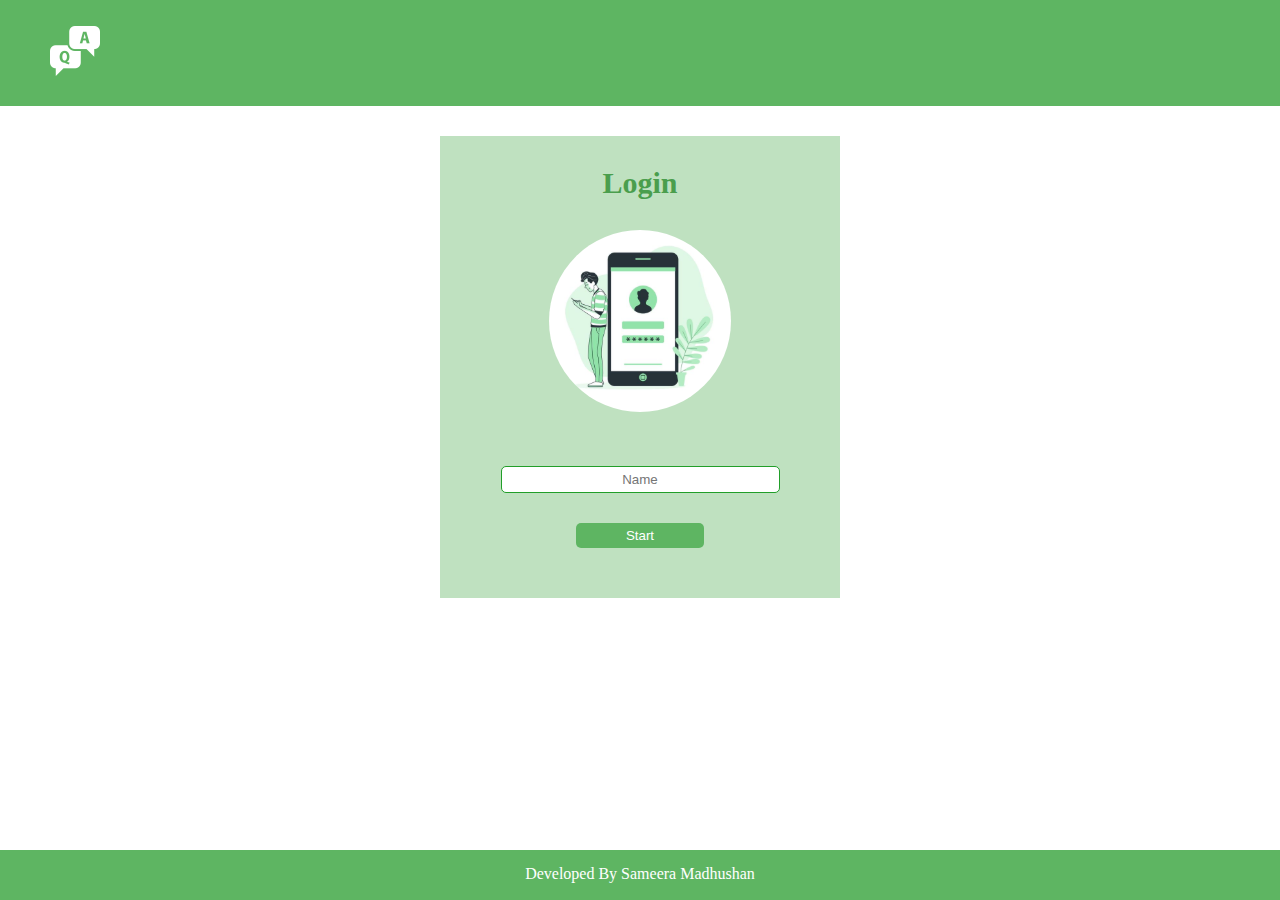
==== index.html @ 2493e49a "first commit" ====
<!DOCTYPE html>
<html lang="en">
<head>
    <meta charset="UTF-8">
    <meta name="viewport" content="width=device-width, initial-scale=1.0">
    <link rel="stylesheet" href="./css/index.css">
    <title>Quiz App</title>
</head>
<body>
    <div class="navbar">
        <div class="logo">
            <img src="./images/FAQ.png" alt="">
        </div>
    </div>

    <div class="login-box">
        <h1>Login</h1>
        <div class="image">
            <img src="./images/login.svg" alt="login-img" title="login-img">
        </div>
        <div class="form">
            <input type="text" placeholder="Name" id="name"><br>
            <button class="btn-start" onclick="setName()">Start</button>
        </div>
    </div>


    <footer>
        <p>Developed By Sameera Madhushan</p>
    </footer>
</body>
<script src="./js/index.js"></script>
</html>
---- css/index.css ----
*{
    margin: 0;
    padding: 0;
}

body{
    overflow-x: hidden;
}

.navbar{
    width:100%;
    background-color: rgba(94, 181, 98, 1);
    overflow: hidden;
}

.navbar img{
    padding:1px 50px;
}

.login-box{
    width:400px;
    margin:30px auto;
    text-align: center;
    background-color:rgba(94, 181, 98, 0.401);
}

.login-box h1{
    font-size:30px;
    padding-top:30px;
    color: rgb(74, 158, 77);
    font-weight: bolder;
    padding-bottom:30px;
}

.image{
   margin-bottom: 40px;
}

input{
    text-align: center;
    padding:5px 50px;
    margin:10px;
    border: 1px solid rgb(33, 158, 41);
    border-radius:5px;
}

button{
    text-align: center;
    padding:5px 50px;
    margin:20px;
    background-color:  rgba(94, 181, 98, 1);
    border: none;
    border-radius:5px;
    color: white;
    margin-bottom:50px;
    cursor: pointer;
}

footer{
    height:50px;
    width: 100vw;
    background-color: rgba(94, 181, 98, 1);
    position: absolute;
    bottom: 0;
}

footer p{
    text-align: center;
    padding-top:15px;
    color: white;
}


@media only screen and (max-width: 700px){
    .login-box{
        width:80%;
    }

    input{
        width:50%;
    }
}
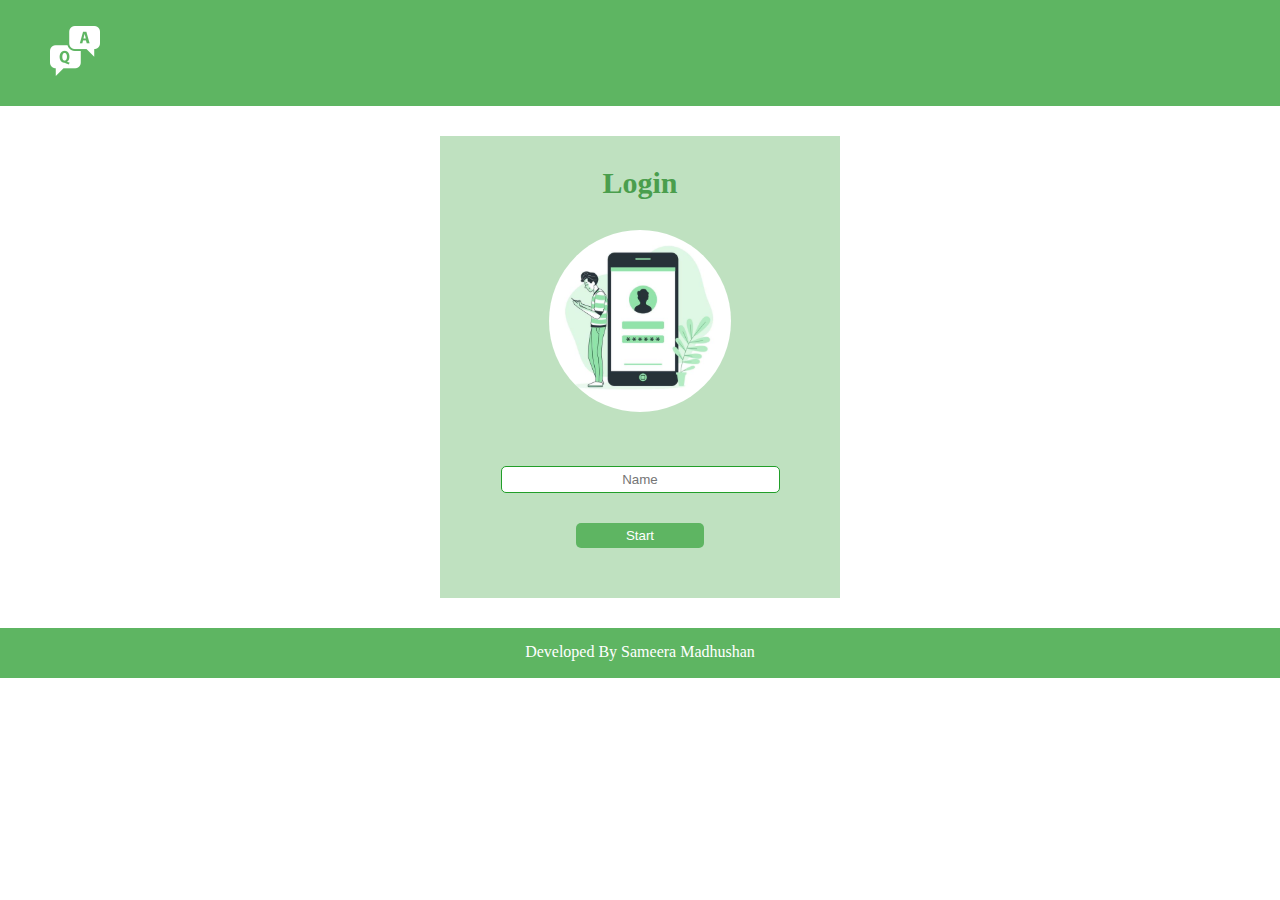
==== commit 212cb840: "add end" ====
--- a/index.html
+++ b/index.html
@@ -28,6 +28,7 @@
     <footer>
         <p>Developed By Sameera Madhushan</p>
     </footer>
+
+    <script src="./js/index.js"></script>
 </body>
-<script src="./js/index.js"></script>
 </html>--- a/css/index.css
+++ b/css/index.css
@@ -60,7 +60,6 @@
     height:50px;
     width: 100vw;
     background-color: rgba(94, 181, 98, 1);
-    position: absolute;
     bottom: 0;
 }
 
